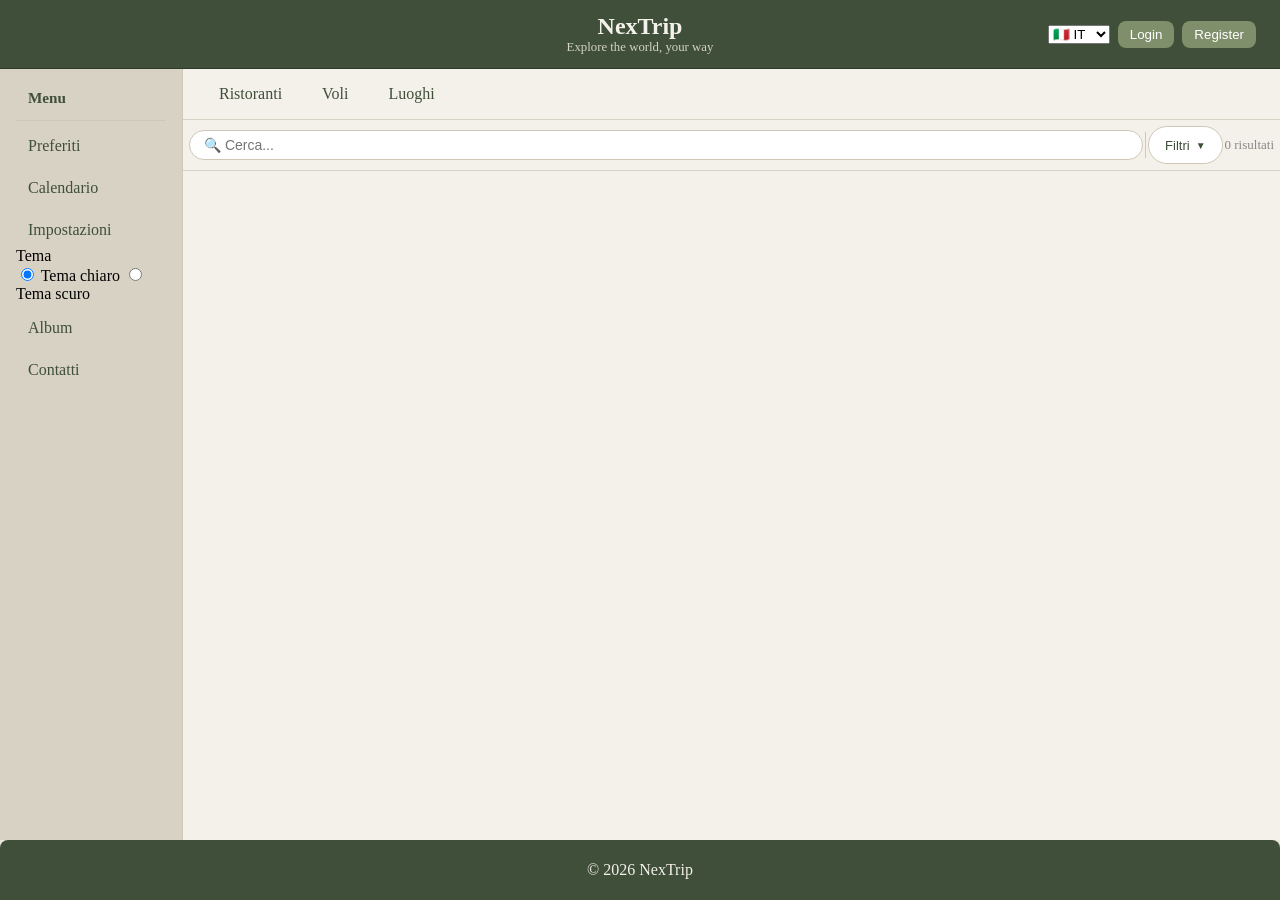
==== azienda/index.html @ e22e4b98 "." ====
<!DOCTYPE html>
<html>
<head>
    <title>NexTrip</title>
    <meta charset="UTF-8">
    <meta name="viewport" content="width=device-width, initial-scale=1.0">
    <link rel="stylesheet" href="/css/azienda.css">
</head>

<body>

<header>
    <div class="Titolo">
        <h1>NexTrip</h1>
        <p>Explore the world, your way</p>
    </div>

    <div class="bottoni">
        <select>
            <option>🇮🇹 IT</option>
            <option>🇬🇧 EN</option>
        </select>
        <button>Login</button>
        <button>Register</button>
    </div>
</header>

<div class="contenuto">

    <aside>
        <h3>Menu</h3>
        <hr>
        <ul>
            <li><a href="#">Preferiti</a></li>
            <li><a href="#">Calendario</a></li>

            <li class="impostazioni-wrap">
                <a href="#">Impostazioni</a>
                <div class="impostazioni-menu">
                    <div class="imp-titolo">Tema</div>
                    <label class="imp-option">
                        <input type="radio" name="tema" value="chiaro" checked> Tema chiaro
                    </label>
                    <label class="imp-option">
                        <input type="radio" name="tema" value="scuro"> Tema scuro
                    </label>
                </div>
            </li>

            <li class="album-wrap">
                <a href="#">Album</a>
                <div class="album-hover">+ Aggiungi foto/recensione</div>
            </li>

            <li class="contatti-wrap">
                <a href="#">Contatti</a>
                <div class="contatti-info">
                    📞 +39 06 1234 5678<br>
                    ✉️ info@nextrip.it
                </div>
            </li>
        </ul>
    </aside>

    <div class="destra">

        <nav>
            <div class="Menu">
                <a href="#">Ristoranti</a>
                <a href="#">Voli</a>
                <a href="#">Luoghi</a>
            </div>
        </nav>

        <!-- BARRA RICERCA -->
        <div class="search-bar">
            <input type="text" id="searchInput" class="search-input" placeholder="🔍 Cerca..." />

            <div class="search-divider"></div>

            <div class="filter-wrap">
                <button class="filter-toggle" id="filterBtn">
                    Filtri <span class="filter-arrow" id="filterArrow">▼</span>
                </button>

                <div class="filter-dropdown" id="filterDropdown">

                    <div class="dd-group">
                        <div class="dd-group-label">Ordina per prezzo</div>
                        <label class="dd-option"><input type="radio" name="sort" value="asc"> Meno costoso prima</label>
                        <label class="dd-option"><input type="radio" name="sort" value="desc"> Più costoso prima</label>
                    </div>

                    <hr class="dd-hr">

                    <div class="dd-group">
                        <div class="dd-group-label">Budget massimo</div>
                        <label class="dd-option"><input type="radio" name="sort" value="budget1"> Fino a €50</label>
                        <label class="dd-option"><input type="radio" name="sort" value="budget2"> Fino a €150</label>
                        <label class="dd-option"><input type="radio" name="sort" value="budget3"> Oltre €150</label>
                    </div>

                    <button class="dd-apply" id="applyBtn">Applica filtri</button>

                </div>
            </div>

            <span class="results-count" id="resultsCount"></span>
        </div>

        <!-- CARDS -->
        <section id="contenitore-card">
            <!-- contenuto dinamico dal server -->
        </section>

    </div>
</div>

<footer>
    <p>© 2026 NexTrip</p>
</footer>

<script src="/js/azienda.js"></script>
<script src="/js/service-hotel.js"></script>

</body>
</html>
---- css/azienda.css ----
header {
  display: flex;
  align-items: center;
  justify-content: center;
  position: relative;
  padding: 0 24px;
  height: 68px;
  background: #3f4f3a; /* verde salvia scuro */
  border-bottom: 1px solid #2f3a2b;
}


.Titolo {
  position: absolute;
  left: 50%;
  transform: translateX(-50%);
  text-align: center;
}

.Titolo h1 {
  font-size: 1.5rem;
  margin: 0;
  color: #f4f1ea; /* beige chiaro */
}

.Titolo p {
  font-size: 0.8rem;
  color: #d6d2c4;
  margin: 0;
}

.bottoni {
  margin-left: auto;
  display: flex;
  align-items: center;
  gap: 8px;
}

.bottoni button {
  background: #7f8f6b; /* verde salvia */
  color: white;
  border-radius: 8px;
  border: none;
  padding: 6px 12px;
  cursor: pointer;
}

.bottoni button:hover {
  background: #6f7f5b;
}

nav {
  padding: 10px 24px;
  border-bottom: 1px solid #d6d2c4;
  background: #f4f1ea; /* beige */
}

.Menu {
  display: flex;
  gap: 16px;
}

.Menu a {
  text-decoration: none;
  color: #3f4f3a;
  padding: 6px 12px;
  border-radius: 6px;
}

.Menu a:hover {
  background: #e0dbcf;
}

.contenuto {
  display: flex;
  flex: 1;
}

.destra {
  flex: 1;
  display: flex;
  flex-direction: column;
  background: #f4f1ea;
}

aside {
  width: 150px;
  padding: 16px;
  border-right: 1px solid #cfc8b8;
  background: #d8d2c4; /* beige più scuro */
}

aside h3 {
  margin: 0 0 8px 0;
  font-size: 0.95rem;
  padding: 4.3px 12px;
  color: #3f4f3a;
}

aside hr {
  border: none;
  border-top: 1px solid #cfc8b8;
  margin-bottom: 8px;
}

aside ul {
  list-style: none;
  padding: 0;
  margin: 0;
  display: flex;
  flex-direction: column;
  gap: 8px;
}

aside a {
  text-decoration: none;
  color: #3f4f3a;
  padding: 8px 12px;
  display: block;
  border-radius: 6px;
}

aside a:hover {
  background: #cfc8b8;
}

footer {
  background: #3f4f3a;
  color: #f4f1ea;
  text-align: center;
  padding: 5px;
  border-radius: 8px 8px 0 0;
}

body {
  display: flex;
  flex-direction: column;
  min-height: 100vh;
  margin: 0;
  background: #eae7df; /* sfondo generale */
}

/* ========================= */
/* SECTION (contenitore card) */
/* ========================= */
section {
  padding: 20px;
  display: grid;
  grid-template-columns: repeat(auto-fill, minmax(300px, 1fr));
  gap: 20px;
}


/* ========================= */
/* CARD */
/* ========================= */
.card {
  background: #f9f9f9;
  border-radius: 15px;
  box-shadow: 0 8px 20px rgba(0, 0, 0, 0.15);
  overflow: hidden;
  width: 100%;
  cursor: pointer;
  transition: all 0.3s ease;
}

.card:hover {
  transform: translateY(-5px);
}

.card.expanded {
  transform: scale(1.02);
}


/* ========================= */
/* IMMAGINE */
/* ========================= */
.image-container {
  position: relative;
}

.card-image {
  width: 100%;
  height: 200px; /* adattata */
  object-fit: cover;

  -webkit-mask-image: linear-gradient(to bottom, black 65%, transparent 100%);
  mask-image: linear-gradient(to bottom, black 65%, transparent 100%);
}

.card:hover .card-image {
  transform: scale(1.05);
  transition: transform 0.4s ease;
}


/* ========================= */
/* STELLE */
/* ========================= */
.stelle {
  position: absolute;
  top: 10px;
  right: 15px;
  color: white;
  font-size: 18px;
}


/* ========================= */
/* HEADER CARD */
/* ========================= */
.card-header {
  padding: 15px 20px;
}

.card-title {
  font-size: 18px;
  font-weight: bold;
  margin: 0;
  color: #3f4f3a;
}


/* ========================= */
/* INFO */
/* ========================= */
.card-info-visible {
  padding: 0 20px 10px;
}

.card-info {
  display: flex;
  align-items: center;
  margin-bottom: 6px;
  color: #555;
}


/* ========================= */
/* CONTENUTO NASCOSTO */
/* ========================= */
.card-content {
  height: 0;
  overflow: hidden;
  opacity: 0;
  padding: 0 20px;
  transition: all 0.4s ease;
}

.card-content.show {
  height: auto;
  opacity: 1;
  padding: 15px 20px;
}


/* ========================= */
/* TESTI */
/* ========================= */
.card-rating {
  margin-bottom: 10px;
  color: #3f4f3a;
}

.card-description {
  font-size: 14px;
  margin-bottom: 15px;
  color: #444;
}


/* ========================= */
/* BOTTONE */
/* ========================= */
.card-button {
  width: 100%;
  height: 35px;
  background: #3f4f3a; /* coerente col sito */
  color: #f4f1ea;
  border: none;
  border-radius: 20px;
  cursor: pointer;
}

.card-button:hover {
  background: #2f3a2b;
  transform: translateY(-2px);
}

.search-bar {
  display: flex;
  align-items: center;
  gap: 2px;
  padding: 6px 6px;
  background: #f4f1ea;
  border-bottom: 1px solid #d6d2c4;
  position: relative;
}

.search-input {
  flex: 1;
  height: 28px;
  padding: 0 14px;
  border: 1px solid #cfc8b8;
  border-radius: 20px;
  background: #fff;
  color: #3f4f3a;
  font-size: 14px;
  outline: none;
}
.search-input:focus {
  border-color: #7f8f6b;
}

.search-divider {
  width: 1px;
  height: 26px;
  background: #cfc8b8;
  flex-shrink: 0;
}

.filter-wrap {
  position: relative;
}

.filter-toggle {
  height: 38px;
  padding: 0 16px;
  font-size: 13px;
  border: 1px solid #cfc8b8;
  border-radius: 20px;
  background: #fff;
  color: #3f4f3a;
  cursor: pointer;
  display: flex;
  align-items: center;
  gap: 6px;
  transition: all 0.2s;
  white-space: nowrap;
}
.filter-toggle:hover,
.filter-toggle.open {
  background: #3f4f3a;
  color: #f4f1ea;
  border-color: #3f4f3a;
}

.filter-arrow {
  font-size: 10px;
  transition: transform 0.2s;
  display: inline-block;
}
.filter-toggle.open .filter-arrow {
  transform: rotate(180deg);
}

.filter-dropdown {
  display: none;
  position: absolute;
  top: 46px;
  right: 0;
  width: 230px;
  background: #fff;
  border: 1px solid #cfc8b8;
  border-radius: 12px;
  padding: 14px;
  box-shadow: 0 6px 20px rgba(0,0,0,0.12);
  z-index: 999;
}
.filter-dropdown.show {
  display: block;
}

.dd-group {
  margin-bottom: 10px;
}
.dd-group-label {
  font-size: 11px;
  font-weight: 600;
  color: #7f8f6b;
  text-transform: uppercase;
  letter-spacing: 0.05em;
  margin-bottom: 6px;
}

.dd-option {
  display: flex;
  align-items: center;
  gap: 8px;
  padding: 7px 10px;
  border-radius: 8px;
  cursor: pointer;
  font-size: 13px;
  color: #3f4f3a;
  transition: background 0.15s;
}
.dd-option:hover {
  background: #f0ebe0;
}
.dd-option.selected {
  background: #3f4f3a;
  color: #f4f1ea;
}
.dd-option input[type="radio"] {
  accent-color: #3f4f3a;
}

.dd-hr {
  border: none;
  border-top: 1px solid #e0dbcf;
  margin: 8px 0;
}

.dd-apply {
  width: 100%;
  height: 34px;
  background: #3f4f3a;
  color: #f4f1ea;
  border: none;
  border-radius: 8px;
  font-size: 13px;
  cursor: pointer;
  margin-top: 6px;
}
.dd-apply:hover {
  background: #2f3a2b;
}

.results-count {
  font-size: 13px;
  color: #888;
  white-space: nowrap;
}

.card.hidden {
  display: none;
}

.contatti-info {
    display: none;
    padding: 8px 12px;
    font-size: 12px;
    color: #3f4f3a;
    border-left: 2px solid #7f8f6b;
    margin-top: 4px;
    line-height: 1.8;
}

.contatti-wrap:hover .contatti-info {
    display: block;
}

.album-panel {
    display: none;
    flex: 1;
    align-items: center;
    justify-content: center;
    background: #f4f1ea;
    padding: 40px;
}

.album-panel.show {
    display: flex;
}

.album-panel-box {
    background: #fff;
    border: 1px solid #cfc8b8;
    border-radius: 16px;
    padding: 40px 32px;
    text-align: center;
    max-width: 360px;
    width: 100%;
    position: relative;
}

.album-panel-close {
    position: absolute;
    top: 12px;
    right: 16px;
    font-size: 16px;
    cursor: pointer;
    color: #888;
}

.album-panel-close:hover {
    color: #3f4f3a;
}

.album-panel-titolo {
    font-size: 16px;
    font-weight: bold;
    color: #3f4f3a;
    margin-bottom: 8px;
}

.album-panel-btn {
    background: #3f4f3a;
    color: #f4f1ea;
    border: none;
    border-radius: 20px;
    padding: 8px 24px;
    font-size: 13px;
    cursor: pointer;
}

.album-panel-btn:hover {
    background: #2f3a2b;
}

.album-hover {
    display: none;
    font-size: 86%;
    color: #5c7440;
    padding: 4px 12px;
    cursor: pointer;
    border-left: 2px solid #7f8f6b;
    margin-top: 4px;
}

.album-wrap:hover .album-hover {
    display: block;
}
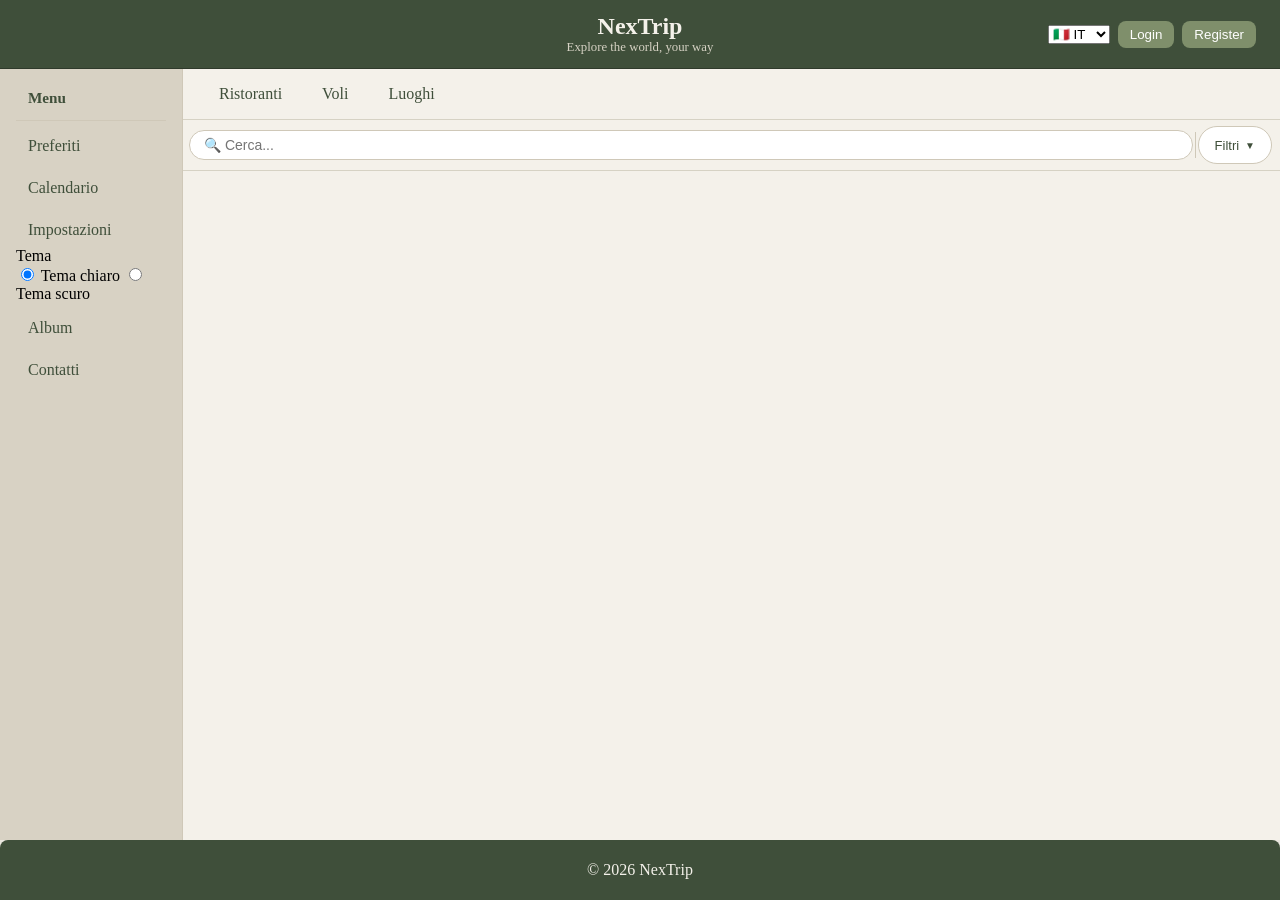
==== commit beaebfa7: "." ====
--- a/azienda/index.html
+++ b/azienda/index.html
@@ -121,7 +121,7 @@
 </footer>
 
 <script src="/js/azienda.js"></script>
-<script src="/js/service-hotel.js"></script>
+<script src="/js/service-places.js"></script>
 
 </body>
 </html>
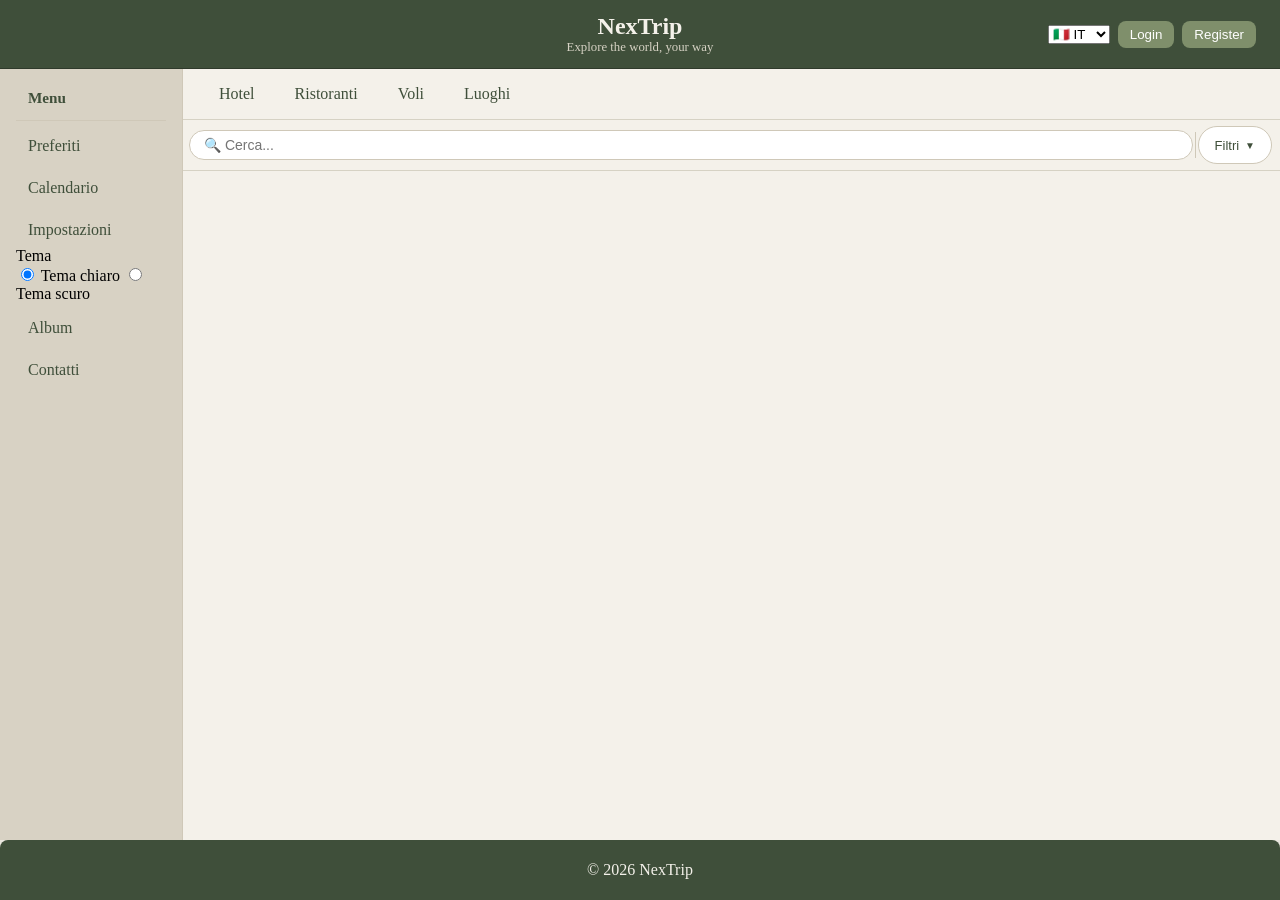
==== commit b08dc2da: "." ====
--- a/azienda/index.html
+++ b/azienda/index.html
@@ -66,9 +66,10 @@
 
         <nav>
             <div class="Menu">
-                <a href="#">Ristoranti</a>
-                <a href="#">Voli</a>
-                <a href="#">Luoghi</a>
+                <a href="#" onclick="setSection('hotels')">Hotel</a>
+                <a href="#" onclick="setSection('restaurants')">Ristoranti</a>
+                <a href="#" onclick="setSection('flights')">Voli</a>
+                <a href="#" onclick="setSection('places')">Luoghi</a>
             </div>
         </nav>
 
@@ -113,6 +114,8 @@
             <!-- contenuto dinamico dal server -->
         </section>
 
+        <section id="contenitore-dettaglio" style="display:none;"></section>
+
     </div>
 </div>
 
@@ -121,7 +124,7 @@
 </footer>
 
 <script src="/js/azienda.js"></script>
-<script src="/js/service-places.js"></script>
+<script src="/js/service-hotel.js"></script>
 
 </body>
 </html>
--- a/css/azienda.css
+++ b/css/azienda.css
@@ -140,16 +140,17 @@
   background: #eae7df; /* sfondo generale */
 }
 
-/* ========================= */
-/* SECTION (contenitore card) */
-/* ========================= */
-section {
+#contenitore-card {
   padding: 20px;
   display: grid;
   grid-template-columns: repeat(auto-fill, minmax(300px, 1fr));
   gap: 20px;
 }
 
+#contenitore-dettaglio {
+  padding: 20px;
+  display: none;
+}
 
 /* ========================= */
 /* CARD */
@@ -433,8 +434,8 @@
   white-space: nowrap;
 }
 
-.card.hidden {
-  display: none;
+.hidden {
+  display: none !important;
 }
 
 .contatti-info {
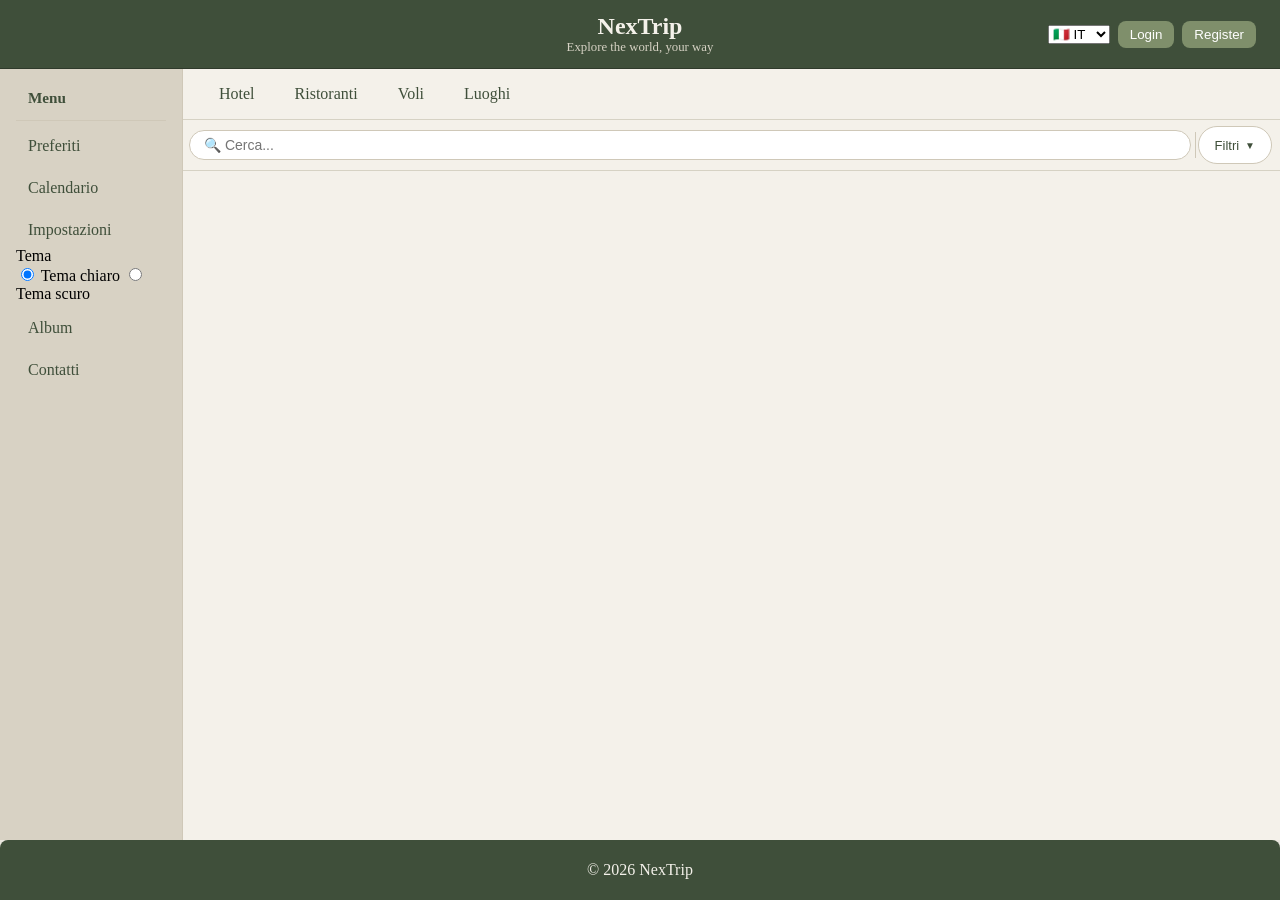
==== commit 0b856e51: "gf" ====
--- a/azienda/index.html
+++ b/azienda/index.html
@@ -5,6 +5,7 @@
     <meta charset="UTF-8">
     <meta name="viewport" content="width=device-width, initial-scale=1.0">
     <link rel="stylesheet" href="/css/azienda.css">
+    <link rel="stylesheet" href="/mio/voli.css">
 </head>
 
 <body>
@@ -76,6 +77,9 @@
         <!-- BARRA RICERCA -->
         <div class="search-bar">
             <input type="text" id="searchInput" class="search-input" placeholder="🔍 Cerca..." />
+            
+            <!-- SUGGERIMENTI AUTOCOMPLETE -->
+            <div id="searchSuggestions" class="search-suggestions"></div>
 
             <div class="search-divider"></div>
 
@@ -125,6 +129,11 @@
 
 <script src="/js/azienda.js"></script>
 <script src="/js/service-hotel.js"></script>
+<script src="/js/service-restaurants.js"></script>
+<script src="/js/service-flights.js"></script>
+<script src="/js/service-places.js"></script>
+
+
 
 </body>
 </html>
--- a/mio/voli.css
+++ b/mio/voli.css
@@ -0,0 +1,105 @@
+/* ========================= */
+/* CONTAINER VOLI */
+/* ========================= */
+#voli-card {
+  min-height: 100vh;
+
+  display: flex;
+  justify-content: center;
+  align-items: center;
+  flex-wrap: wrap;
+
+  gap: 20px;
+  padding: 40px 20px;
+
+  background: #f0f6ff; /* azzurro cielo */
+}
+
+/* ========================= */
+/* CARD VOLO */
+/* ========================= */
+#voli-card .card {
+  width: 340px;
+  background: #ffffff;
+
+  border-radius: 18px;
+  box-shadow: 0 10px 22px rgba(0, 0, 0, 0.12);
+
+  padding: 18px;
+  text-align: center;
+
+  transition: 0.3s ease;
+}
+
+#voli-card .card:hover {
+  transform: translateY(-6px);
+  box-shadow: 0 14px 30px rgba(0, 0, 0, 0.18);
+}
+
+/* ========================= */
+/* HEADER VOLO */
+/* ========================= */
+.flight-header {
+  font-weight: bold;
+  font-size: 16px;
+  margin-bottom: 12px;
+  color: #38ad01;
+}
+
+/* ========================= */
+/* ROUTE */
+/* ========================= */
+.flight-route {
+  display: flex;
+  justify-content: space-between;
+  align-items: center;
+
+  margin: 15px 0;
+}
+
+.city {
+  font-size: 14px;
+  color: #333;
+}
+
+.arrow {
+  font-size: 20px;
+}
+
+/* ========================= */
+/* INFO */
+/* ========================= */
+.flight-info {
+  font-size: 13px;
+  color: #555;
+  margin: 10px 0;
+  line-height: 1.6;
+}
+
+/* ========================= */
+/* PREZZO */
+/* ========================= */
+.flight-price {
+  font-size: 20px;
+  font-weight: bold;
+  color: #38ad01;
+  margin: 10px 0;
+}
+
+/* ========================= */
+/* BOTTONE (riuso il tuo stile) */
+/* ========================= */
+#voli-card .card-button {
+  width: 100%;
+  height: 38px;
+  border: none;
+  border-radius: 22px;
+  background: #38ad01;
+  color: white;
+  font-weight: bold;
+  cursor: pointer;
+}
+
+#voli-card .card-button:hover {
+  background: #38ad01;
+}
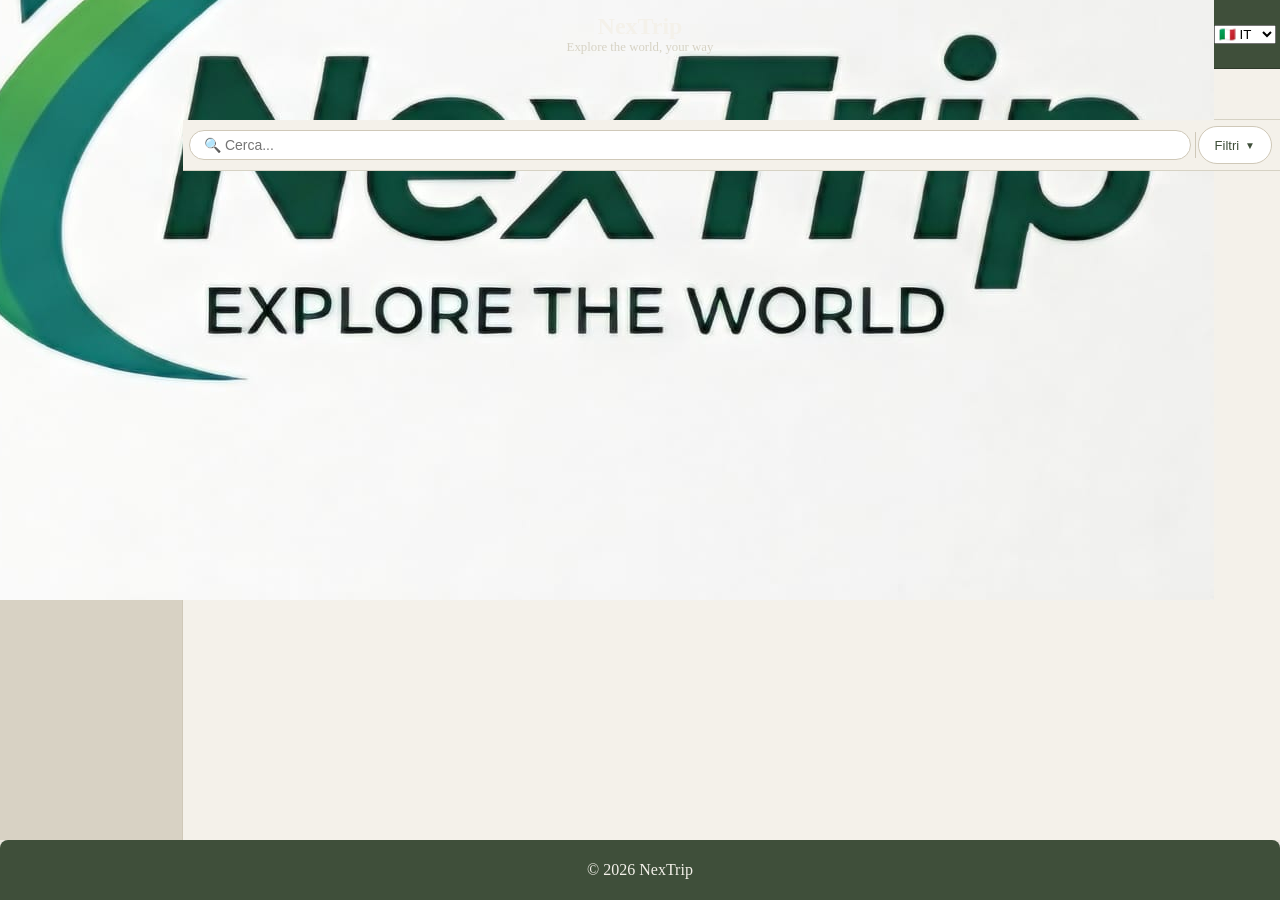
==== commit f16e21dc: "Merge branch 'main' of https://github.com/Tizianomasia/lavoro-azienda-pcto-eur" ====
--- a/azienda/index.html
+++ b/azienda/index.html
@@ -5,12 +5,15 @@
     <meta charset="UTF-8">
     <meta name="viewport" content="width=device-width, initial-scale=1.0">
     <link rel="stylesheet" href="/css/azienda.css">
-    <link rel="stylesheet" href="/mio/voli.css">
+    <link rel="stylesheet" href="/css/voli.css">
 </head>
 
 <body>
 
 <header>
+     <div class="logo">
+        <img src="/IMG/logo.jpeg" alt="NexTrip Logo">
+    </div>
     <div class="Titolo">
         <h1>NexTrip</h1>
         <p>Explore the world, your way</p>
@@ -33,8 +36,7 @@
         <hr>
         <ul>
             <li><a href="#">Preferiti</a></li>
-            <li><a href="#">Calendario</a></li>
-
+            
             <li class="impostazioni-wrap">
                 <a href="#">Impostazioni</a>
                 <div class="impostazioni-menu">
--- a/css/voli.css
+++ b/css/voli.css
@@ -0,0 +1,105 @@
+/* ========================= */
+/* CONTAINER VOLI */
+/* ========================= */
+#voli-card {
+  min-height: 100vh;
+
+  display: flex;
+  justify-content: center;
+  align-items: center;
+  flex-wrap: wrap;
+
+  gap: 20px;
+  padding: 40px 20px;
+
+  background: #f0f6ff; /* azzurro cielo */
+}
+
+/* ========================= */
+/* CARD VOLO */
+/* ========================= */
+#contenitore-card .card {
+  width: 300px;
+  background: #ffffff;
+
+  border-radius: 18px;
+  box-shadow: 0 10px 22px rgba(0, 0, 0, 0.12);
+
+  padding: 18px;
+  text-align: center;
+
+  transition: 0.3s ease;
+}
+
+#contenitore-card:hover {
+  transform: translateY(-6px);
+  box-shadow: 0 14px 30px rgba(0, 0, 0, 0.18);
+}
+
+/* ========================= */
+/* HEADER VOLO */
+/* ========================= */
+.flight-header {
+  font-weight: bold;
+  font-size: 16px;
+  margin-bottom: 12px;
+  color: #38ad01;
+}
+
+/* ========================= */
+/* ROUTE */
+/* ========================= */
+.flight-route {
+  display: flex;
+  justify-content: space-between;
+  align-items: center;
+
+  margin: 15px 0;
+}
+
+.city {
+  font-size: 14px;
+  color: #333;
+}
+
+.arrow {
+  font-size: 20px;
+}
+
+/* ========================= */
+/* INFO */
+/* ========================= */
+.flight-info {
+  font-size: 13px;
+  color: #555;
+  margin: 10px 0;
+  line-height: 1.6;
+}
+
+/* ========================= */
+/* PREZZO */
+/* ========================= */
+.flight-price {
+  font-size: 20px;
+  font-weight: bold;
+  color: #38ad01;
+  margin: 10px 0;
+}
+
+/* ========================= */
+/* BOTTONE (riuso il tuo stile) */
+/* ========================= */
+#contenitore-card-button {
+  width: 100%;
+  height: 38px;
+  border: none;
+  border-radius: 22px;
+  background: #38ad01;
+  color: white;
+  font-weight: bold;
+  cursor: pointer;
+}
+
+#contenitore-card-button:hover {
+  background: #38ad01;
+}
